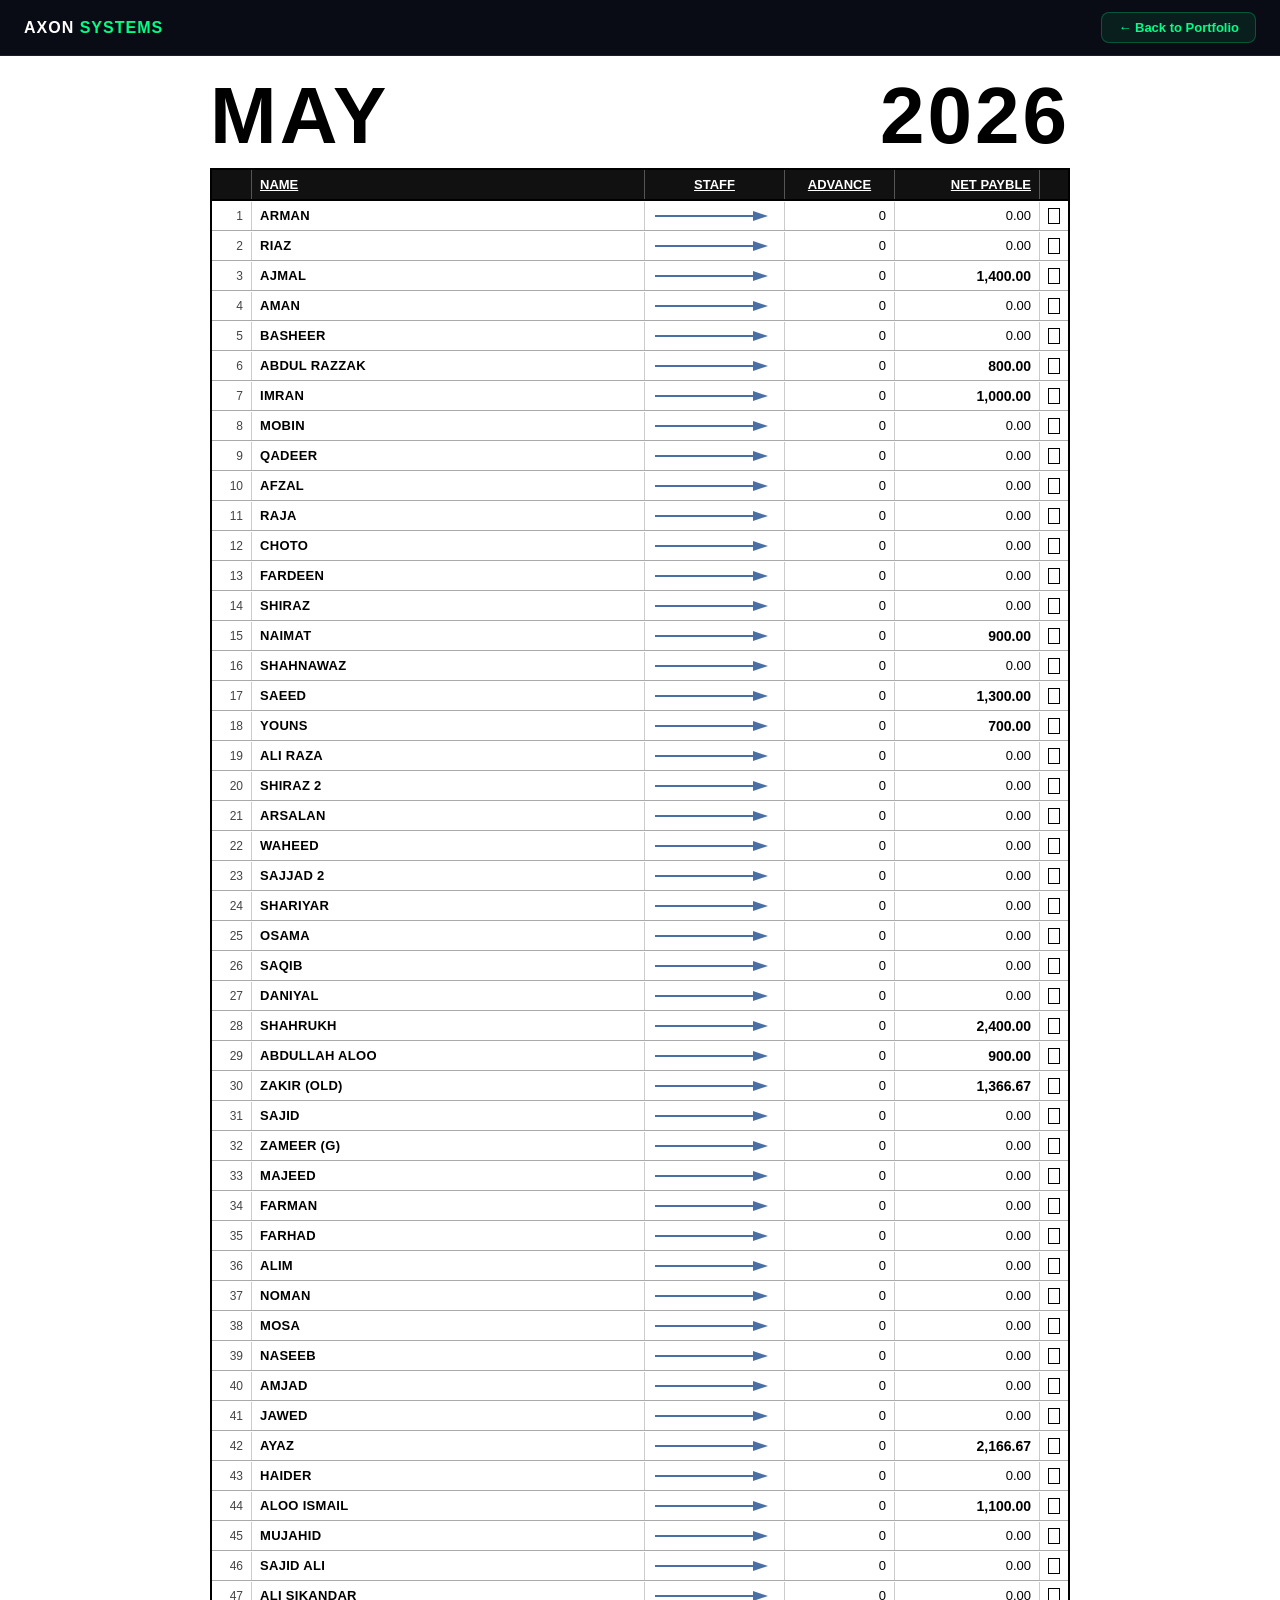
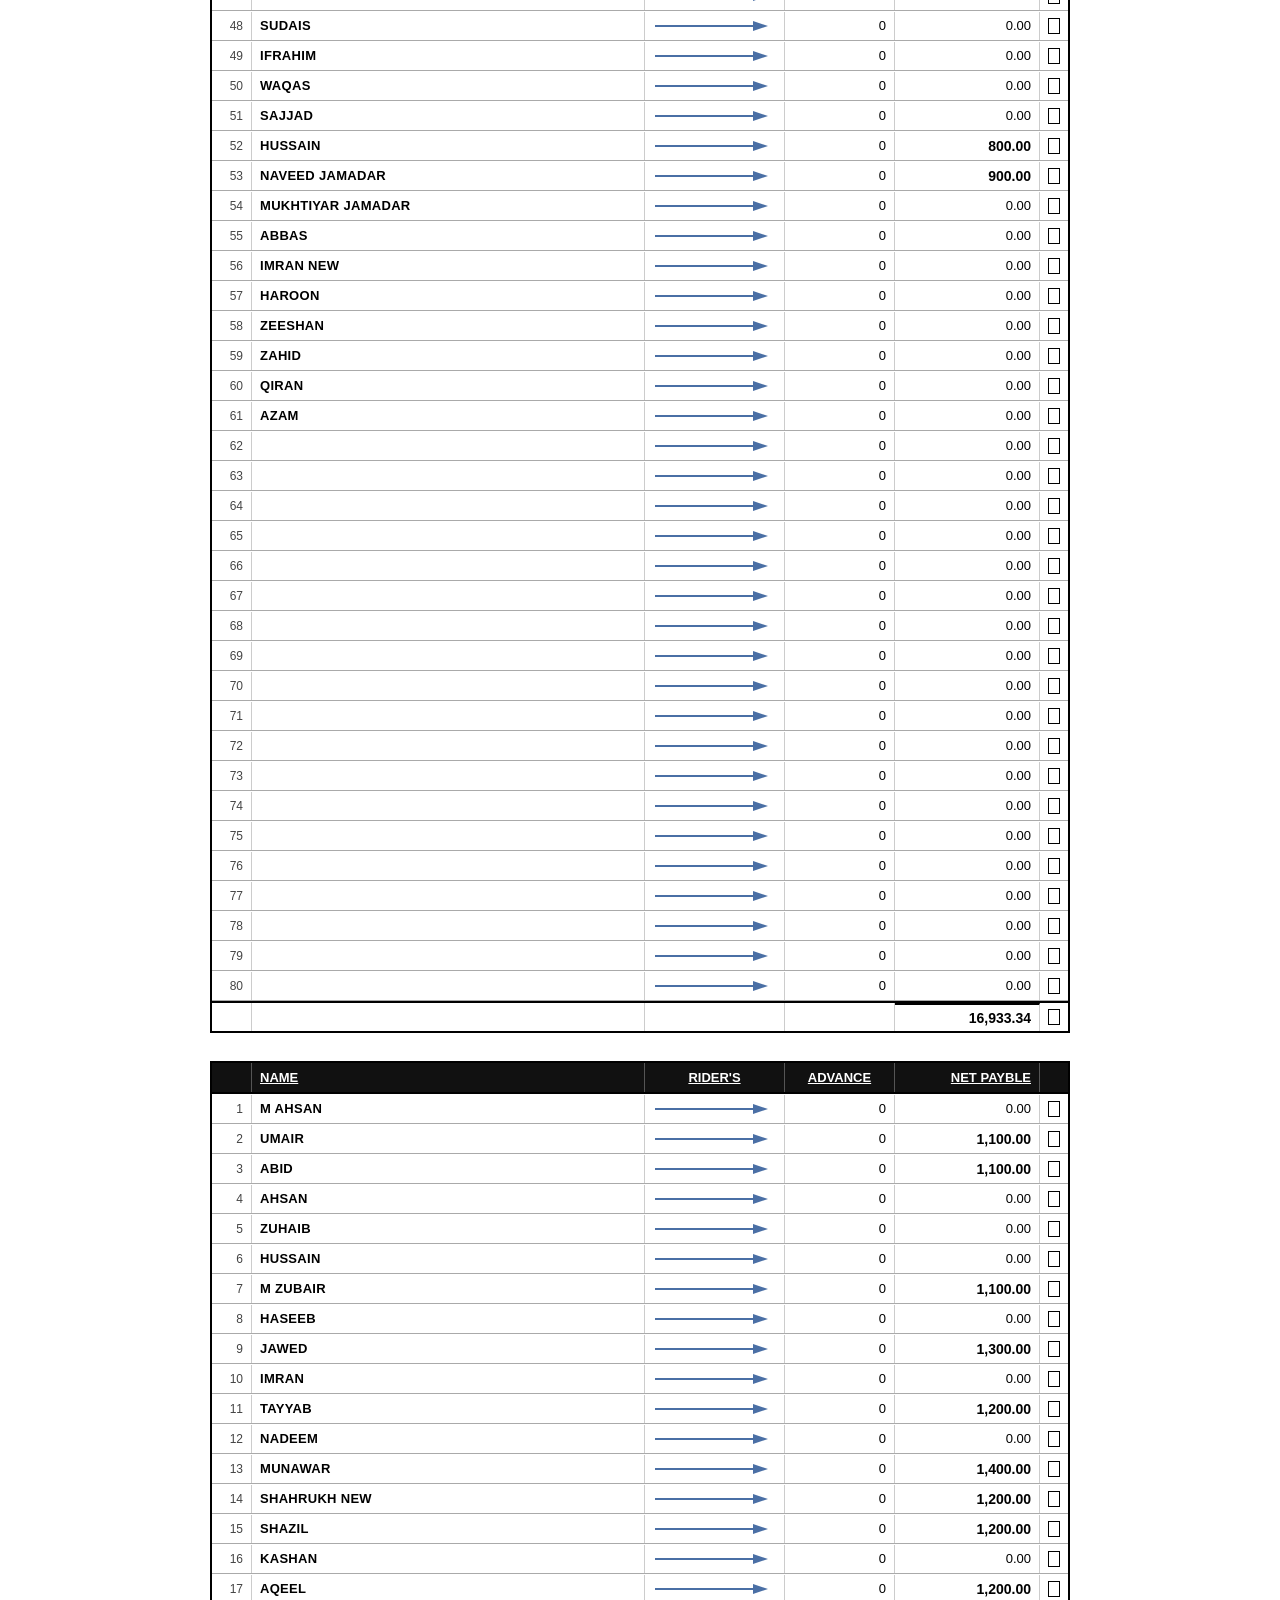
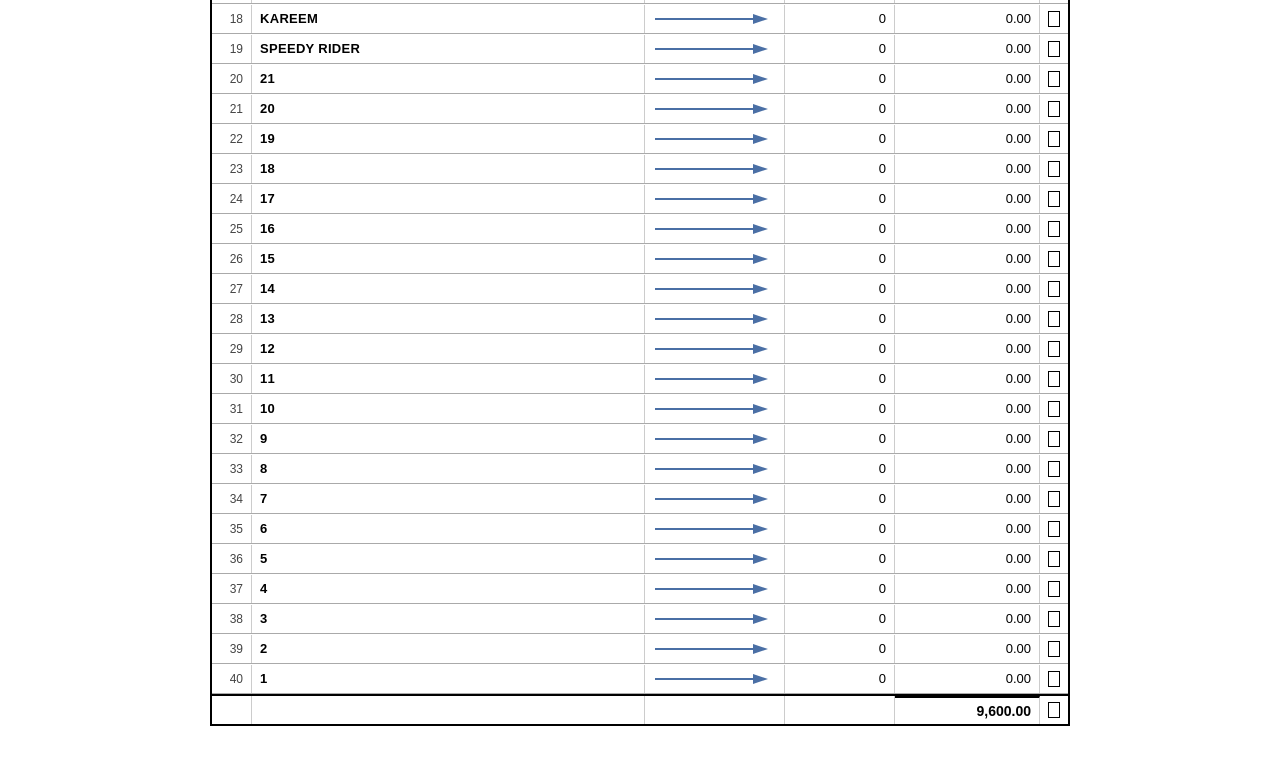
==== Attendance-System/index.html @ a85b43c8 "Initial commit: Axon Systems portfolio with all 4 projects deployed" ====
<!DOCTYPE html>
<html lang="en">
<head>
  <meta charset="UTF-8" />
  <meta name="viewport" content="width=device-width, initial-scale=1.0"/>
  <title>Gemeni Attendance System — S PRINT MAY 2026</title>
  <link rel="stylesheet" href="style.css" />
  <style>
    .axon-nav{display:flex;align-items:center;justify-content:space-between;padding:12px 24px;background:#0a0c15;border-bottom:1px solid rgba(255,255,255,0.08);font-family:'Inter',Arial,sans-serif;position:sticky;top:0;z-index:999}
    .axon-nav-brand{color:#fff;font-weight:800;font-size:16px;text-decoration:none;letter-spacing:1px}
    .axon-nav-brand span{color:#00ff88}
    .axon-back-btn{display:inline-flex;align-items:center;gap:6px;background:rgba(0,255,136,0.08);border:1px solid rgba(0,255,136,0.25);color:#00ff88;padding:7px 16px;border-radius:8px;text-decoration:none;font-size:13px;font-weight:600;transition:all .2s}
    .axon-back-btn:hover{background:rgba(0,255,136,0.15)}
    @media print{.axon-nav{display:none}}
  </style>
</head>
<body>
<nav class="axon-nav">
  <a href="../index.html" class="axon-nav-brand">AXON <span>SYSTEMS</span></a>
  <a href="../index.html" class="axon-back-btn">← Back to Portfolio</a>
</nav>
<div class="page">

  <!-- HEADER -->
  <div class="header">
    <span class="month">MAY</span>
    <span class="year">2026</span>
  </div>

  <!-- STAFF TABLE -->
  <div class="table-wrap" id="staffTable"></div>

  <!-- RIDERS TABLE -->
  <div class="table-wrap" id="ridersTable"></div>

</div>

<script>
const staffData = [
  [1,"ARMAN",0,0.00],[2,"RIAZ",0,0.00],[3,"AJMAL",0,1400.00],[4,"AMAN",0,0.00],[5,"BASHEER",0,0.00],
  [6,"ABDUL RAZZAK",0,800.00],[7,"IMRAN",0,1000.00],[8,"MOBIN",0,0.00],[9,"QADEER",0,0.00],[10,"AFZAL",0,0.00],
  [11,"RAJA",0,0.00],[12,"CHOTO",0,0.00],[13,"FARDEEN",0,0.00],[14,"SHIRAZ",0,0.00],[15,"NAIMAT",0,900.00],
  [16,"SHAHNAWAZ",0,0.00],[17,"SAEED",0,1300.00],[18,"YOUNS",0,700.00],[19,"ALI RAZA",0,0.00],[20,"SHIRAZ 2",0,0.00],
  [21,"ARSALAN",0,0.00],[22,"WAHEED",0,0.00],[23,"SAJJAD 2",0,0.00],[24,"SHARIYAR",0,0.00],[25,"OSAMA",0,0.00],
  [26,"SAQIB",0,0.00],[27,"DANIYAL",0,0.00],[28,"SHAHRUKH",0,2400.00],[29,"ABDULLAH ALOO",0,900.00],
  [30,"ZAKIR (OLD)",0,1366.67],[31,"SAJID",0,0.00],[32,"ZAMEER (G)",0,0.00],[33,"MAJEED",0,0.00],
  [34,"FARMAN",0,0.00],[35,"FARHAD",0,0.00],[36,"ALIM",0,0.00],[37,"NOMAN",0,0.00],[38,"MOSA",0,0.00],
  [39,"NASEEB",0,0.00],[40,"AMJAD",0,0.00],[41,"JAWED",0,0.00],[42,"AYAZ",0,2166.67],[43,"HAIDER",0,0.00],
  [44,"ALOO ISMAIL",0,1100.00],[45,"MUJAHID",0,0.00],[46,"SAJID ALI",0,0.00],[47,"ALI SIKANDAR",0,0.00],
  [48,"SUDAIS",0,0.00],[49,"IFRAHIM",0,0.00],[50,"WAQAS",0,0.00],[51,"SAJJAD",0,0.00],[52,"HUSSAIN",0,800.00],
  [53,"NAVEED JAMADAR",0,900.00],[54,"MUKHTIYAR JAMADAR",0,0.00],[55,"ABBAS",0,0.00],[56,"IMRAN NEW",0,0.00],
  [57,"HAROON",0,0.00],[58,"ZEESHAN",0,0.00],[59,"ZAHID",0,0.00],[60,"QIRAN",0,0.00],[61,"AZAM",0,0.00],
  [62,"",0,0.00],[63,"",0,0.00],[64,"",0,0.00],[65,"",0,0.00],[66,"",0,0.00],[67,"",0,0.00],[68,"",0,0.00],
  [69,"",0,0.00],[70,"",0,0.00],[71,"",0,0.00],[72,"",0,0.00],[73,"",0,0.00],[74,"",0,0.00],[75,"",0,0.00],
  [76,"",0,0.00],[77,"",0,0.00],[78,"",0,0.00],[79,"",0,0.00],[80,"",0,0.00]
];

const ridersData = [
  [1,"M AHSAN",0,0.00],[2,"UMAIR",0,1100.00],[3,"ABID",0,1100.00],[4,"AHSAN",0,0.00],[5,"ZUHAIB",0,0.00],
  [6,"HUSSAIN",0,0.00],[7,"M ZUBAIR",0,1100.00],[8,"HASEEB",0,0.00],[9,"JAWED",0,1300.00],[10,"IMRAN",0,0.00],
  [11,"TAYYAB",0,1200.00],[12,"NADEEM",0,0.00],[13,"MUNAWAR",0,1400.00],[14,"SHAHRUKH NEW",0,1200.00],
  [15,"SHAZIL",0,1200.00],[16,"KASHAN",0,0.00],[17,"AQEEL",0,1200.00],[18,"KAREEM",0,0.00],[19,"SPEEDY RIDER",0,0.00],
  [20,"21",0,0.00],[21,"20",0,0.00],[22,"19",0,0.00],[23,"18",0,0.00],[24,"17",0,0.00],[25,"16",0,0.00],
  [26,"15",0,0.00],[27,"14",0,0.00],[28,"13",0,0.00],[29,"12",0,0.00],[30,"11",0,0.00],[31,"10",0,0.00],
  [32,"9",0,0.00],[33,"8",0,0.00],[34,"7",0,0.00],[35,"6",0,0.00],[36,"5",0,0.00],[37,"4",0,0.00],
  [38,"3",0,0.00],[39,"2",0,0.00],[40,"1",0,0.00]
];

function arrowSVG() {
  return `<svg class="arrow-svg" viewBox="0 0 118 16" xmlns="http://www.w3.org/2000/svg">
    <line x1="2" y1="8" x2="100" y2="8" stroke="#4a6fa5" stroke-width="2.2"/>
    <polygon points="100,3 115,8 100,13" fill="#4a6fa5"/>
  </svg>`;
}

function buildTable(containerId, data, headerLabel, totalVal) {
  const wrap = document.getElementById(containerId);

  let html = `<div class="col-header">
    <div class="ch ch-idx"></div>
    <div class="ch ch-name">NAME</div>
    <div class="ch ch-staff">${headerLabel}</div>
    <div class="ch ch-adv">ADVANCE</div>
    <div class="ch ch-net">NET PAYBLE</div>
    <div class="ch ch-box"></div>
  </div>`;

  data.forEach(([idx, name, adv, net]) => {
    const boldNet = net > 0 ? ' bold-net' : '';
    const netStr = net.toLocaleString('en-US', {minimumFractionDigits:2, maximumFractionDigits:2});
    html += `<div class="row">
      <div class="cell cell-idx">${idx}</div>
      <div class="cell cell-name">${name}</div>
      <div class="cell cell-arrow">${arrowSVG()}</div>
      <div class="cell cell-num">${adv}</div>
      <div class="cell cell-num${boldNet}">${netStr}</div>
      <div class="cell cell-box"></div>
    </div>`;
  });

  const totalStr = totalVal.toLocaleString('en-US', {minimumFractionDigits:2, maximumFractionDigits:2});
  html += `<div class="row total-row">
    <div class="cell cell-idx"></div>
    <div class="cell cell-name"></div>
    <div class="cell cell-arrow"></div>
    <div class="cell cell-num"></div>
    <div class="cell cell-num bold-net total-num">${totalStr}</div>
    <div class="cell cell-box"></div>
  </div>`;

  wrap.innerHTML = html;
}

buildTable('staffTable', staffData, 'STAFF', 16933.34);
buildTable('ridersTable', ridersData, "RIDER'S", 9600.00);
</script>
</body>
</html>
---- Attendance-System/style.css ----
* {
  margin: 0;
  padding: 0;
  box-sizing: border-box;
}

body {
  background: #fff;
  font-family: Arial, sans-serif;
  color: #000;
}

.page {
  background: #fff;
  padding: 20px;
  max-width: 900px;
  margin: 0 auto;
}

/* ── HEADER ── */
.header {
  display: flex;
  justify-content: space-between;
  align-items: center;
  margin-bottom: 12px;
}

.header .month,
.header .year {
  font-size: 80px;
  font-weight: 900;
  color: #000;
  letter-spacing: 3px;
  line-height: 1;
}

/* ── TABLE WRAPPER ── */
.table-wrap {
  border: 2px solid #000;
  width: 100%;
  margin-bottom: 28px;
}

/* ── COLUMN HEADER ROW ── */
.col-header {
  display: grid;
  grid-template-columns: 40px 1fr 140px 110px 145px 28px;
  background: #111;
  color: #fff;
  font-weight: 900;
  font-size: 13px;
  border-bottom: 2.5px solid #000;
}

.ch {
  padding: 7px 8px;
  border-right: 1px solid #555;
  text-decoration: underline;
}

.ch:last-child {
  border-right: none;
}

.ch-idx  { text-align: right; }
.ch-name { text-align: left; }
.ch-staff { text-align: center; }
.ch-adv  { text-align: center; }
.ch-net  { text-align: right; }
.ch-box  { }

/* ── DATA ROWS ── */
.row {
  display: grid;
  grid-template-columns: 40px 1fr 140px 110px 145px 28px;
  border-bottom: 1px solid #aaa;
  align-items: center;
  min-height: 30px;
}

.row:last-child {
  border-bottom: none;
}

.cell {
  padding: 5px 8px;
  font-size: 13px;
  color: #000;
  border-right: 1px solid #ccc;
  min-height: 28px;
  display: flex;
  align-items: center;
}

.cell:last-child {
  border-right: none;
}

/* Index */
.cell-idx {
  justify-content: flex-end;
  font-size: 12px;
  color: #444;
}

/* Name */
.cell-name {
  font-weight: 700;
  font-size: 13px;
  letter-spacing: 0.3px;
}

/* Arrow column */
.cell-arrow {
  padding: 4px 6px;
  justify-content: flex-start;
}

.arrow-svg {
  width: 122px;
  height: 16px;
  display: block;
}

/* Number columns */
.cell-num {
  justify-content: flex-end;
  font-size: 13px;
}

/* Bold net payable */
.bold-net {
  font-weight: 900;
  font-size: 14px;
}

/* Checkbox column */
.cell-box {
  justify-content: center;
}

.cell-box::after {
  content: '';
  display: block;
  width: 14px;
  height: 14px;
  border: 1.8px solid #000;
}

/* ── TOTAL ROW ── */
.total-row {
  border-top: 2.5px solid #000 !important;
  border-bottom: none !important;
}

.total-num {
  font-size: 14px !important;
  font-weight: 900 !important;
  border-top: 2px solid #000;
}

/* ── PRINT STYLES ── */
@media print {
  body { background: #fff; }
  .page { padding: 10px; max-width: 100%; }
  .header .month,
  .header .year { font-size: 60px; }
}
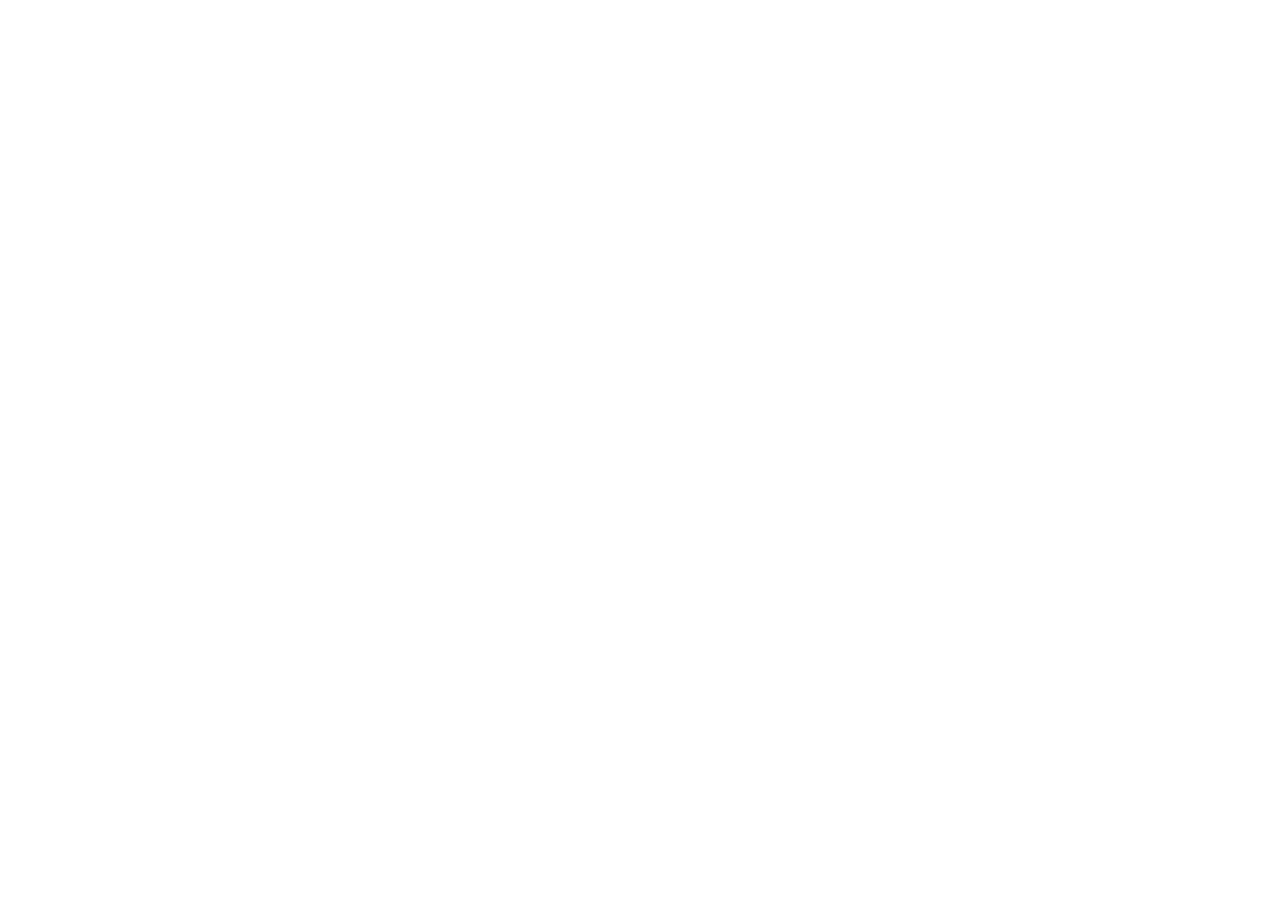
==== commit 1b61f990: "Fix: Replace attendance showcase with actual React app dist" ====
--- a/Attendance-System/index.html
+++ b/Attendance-System/index.html
@@ -1,118 +1,14 @@
 <!DOCTYPE html>
 <html lang="en">
-<head>
-  <meta charset="UTF-8" />
-  <meta name="viewport" content="width=device-width, initial-scale=1.0"/>
-  <title>Gemeni Attendance System — S PRINT MAY 2026</title>
-  <link rel="stylesheet" href="style.css" />
-  <style>
-    .axon-nav{display:flex;align-items:center;justify-content:space-between;padding:12px 24px;background:#0a0c15;border-bottom:1px solid rgba(255,255,255,0.08);font-family:'Inter',Arial,sans-serif;position:sticky;top:0;z-index:999}
-    .axon-nav-brand{color:#fff;font-weight:800;font-size:16px;text-decoration:none;letter-spacing:1px}
-    .axon-nav-brand span{color:#00ff88}
-    .axon-back-btn{display:inline-flex;align-items:center;gap:6px;background:rgba(0,255,136,0.08);border:1px solid rgba(0,255,136,0.25);color:#00ff88;padding:7px 16px;border-radius:8px;text-decoration:none;font-size:13px;font-weight:600;transition:all .2s}
-    .axon-back-btn:hover{background:rgba(0,255,136,0.15)}
-    @media print{.axon-nav{display:none}}
-  </style>
-</head>
-<body>
-<nav class="axon-nav">
-  <a href="../index.html" class="axon-nav-brand">AXON <span>SYSTEMS</span></a>
-  <a href="../index.html" class="axon-back-btn">← Back to Portfolio</a>
-</nav>
-<div class="page">
-
-  <!-- HEADER -->
-  <div class="header">
-    <span class="month">MAY</span>
-    <span class="year">2026</span>
-  </div>
-
-  <!-- STAFF TABLE -->
-  <div class="table-wrap" id="staffTable"></div>
-
-  <!-- RIDERS TABLE -->
-  <div class="table-wrap" id="ridersTable"></div>
-
-</div>
-
-<script>
-const staffData = [
-  [1,"ARMAN",0,0.00],[2,"RIAZ",0,0.00],[3,"AJMAL",0,1400.00],[4,"AMAN",0,0.00],[5,"BASHEER",0,0.00],
-  [6,"ABDUL RAZZAK",0,800.00],[7,"IMRAN",0,1000.00],[8,"MOBIN",0,0.00],[9,"QADEER",0,0.00],[10,"AFZAL",0,0.00],
-  [11,"RAJA",0,0.00],[12,"CHOTO",0,0.00],[13,"FARDEEN",0,0.00],[14,"SHIRAZ",0,0.00],[15,"NAIMAT",0,900.00],
-  [16,"SHAHNAWAZ",0,0.00],[17,"SAEED",0,1300.00],[18,"YOUNS",0,700.00],[19,"ALI RAZA",0,0.00],[20,"SHIRAZ 2",0,0.00],
-  [21,"ARSALAN",0,0.00],[22,"WAHEED",0,0.00],[23,"SAJJAD 2",0,0.00],[24,"SHARIYAR",0,0.00],[25,"OSAMA",0,0.00],
-  [26,"SAQIB",0,0.00],[27,"DANIYAL",0,0.00],[28,"SHAHRUKH",0,2400.00],[29,"ABDULLAH ALOO",0,900.00],
-  [30,"ZAKIR (OLD)",0,1366.67],[31,"SAJID",0,0.00],[32,"ZAMEER (G)",0,0.00],[33,"MAJEED",0,0.00],
-  [34,"FARMAN",0,0.00],[35,"FARHAD",0,0.00],[36,"ALIM",0,0.00],[37,"NOMAN",0,0.00],[38,"MOSA",0,0.00],
-  [39,"NASEEB",0,0.00],[40,"AMJAD",0,0.00],[41,"JAWED",0,0.00],[42,"AYAZ",0,2166.67],[43,"HAIDER",0,0.00],
-  [44,"ALOO ISMAIL",0,1100.00],[45,"MUJAHID",0,0.00],[46,"SAJID ALI",0,0.00],[47,"ALI SIKANDAR",0,0.00],
-  [48,"SUDAIS",0,0.00],[49,"IFRAHIM",0,0.00],[50,"WAQAS",0,0.00],[51,"SAJJAD",0,0.00],[52,"HUSSAIN",0,800.00],
-  [53,"NAVEED JAMADAR",0,900.00],[54,"MUKHTIYAR JAMADAR",0,0.00],[55,"ABBAS",0,0.00],[56,"IMRAN NEW",0,0.00],
-  [57,"HAROON",0,0.00],[58,"ZEESHAN",0,0.00],[59,"ZAHID",0,0.00],[60,"QIRAN",0,0.00],[61,"AZAM",0,0.00],
-  [62,"",0,0.00],[63,"",0,0.00],[64,"",0,0.00],[65,"",0,0.00],[66,"",0,0.00],[67,"",0,0.00],[68,"",0,0.00],
-  [69,"",0,0.00],[70,"",0,0.00],[71,"",0,0.00],[72,"",0,0.00],[73,"",0,0.00],[74,"",0,0.00],[75,"",0,0.00],
-  [76,"",0,0.00],[77,"",0,0.00],[78,"",0,0.00],[79,"",0,0.00],[80,"",0,0.00]
-];
-
-const ridersData = [
-  [1,"M AHSAN",0,0.00],[2,"UMAIR",0,1100.00],[3,"ABID",0,1100.00],[4,"AHSAN",0,0.00],[5,"ZUHAIB",0,0.00],
-  [6,"HUSSAIN",0,0.00],[7,"M ZUBAIR",0,1100.00],[8,"HASEEB",0,0.00],[9,"JAWED",0,1300.00],[10,"IMRAN",0,0.00],
-  [11,"TAYYAB",0,1200.00],[12,"NADEEM",0,0.00],[13,"MUNAWAR",0,1400.00],[14,"SHAHRUKH NEW",0,1200.00],
-  [15,"SHAZIL",0,1200.00],[16,"KASHAN",0,0.00],[17,"AQEEL",0,1200.00],[18,"KAREEM",0,0.00],[19,"SPEEDY RIDER",0,0.00],
-  [20,"21",0,0.00],[21,"20",0,0.00],[22,"19",0,0.00],[23,"18",0,0.00],[24,"17",0,0.00],[25,"16",0,0.00],
-  [26,"15",0,0.00],[27,"14",0,0.00],[28,"13",0,0.00],[29,"12",0,0.00],[30,"11",0,0.00],[31,"10",0,0.00],
-  [32,"9",0,0.00],[33,"8",0,0.00],[34,"7",0,0.00],[35,"6",0,0.00],[36,"5",0,0.00],[37,"4",0,0.00],
-  [38,"3",0,0.00],[39,"2",0,0.00],[40,"1",0,0.00]
-];
-
-function arrowSVG() {
-  return `<svg class="arrow-svg" viewBox="0 0 118 16" xmlns="http://www.w3.org/2000/svg">
-    <line x1="2" y1="8" x2="100" y2="8" stroke="#4a6fa5" stroke-width="2.2"/>
-    <polygon points="100,3 115,8 100,13" fill="#4a6fa5"/>
-  </svg>`;
-}
-
-function buildTable(containerId, data, headerLabel, totalVal) {
-  const wrap = document.getElementById(containerId);
-
-  let html = `<div class="col-header">
-    <div class="ch ch-idx"></div>
-    <div class="ch ch-name">NAME</div>
-    <div class="ch ch-staff">${headerLabel}</div>
-    <div class="ch ch-adv">ADVANCE</div>
-    <div class="ch ch-net">NET PAYBLE</div>
-    <div class="ch ch-box"></div>
-  </div>`;
-
-  data.forEach(([idx, name, adv, net]) => {
-    const boldNet = net > 0 ? ' bold-net' : '';
-    const netStr = net.toLocaleString('en-US', {minimumFractionDigits:2, maximumFractionDigits:2});
-    html += `<div class="row">
-      <div class="cell cell-idx">${idx}</div>
-      <div class="cell cell-name">${name}</div>
-      <div class="cell cell-arrow">${arrowSVG()}</div>
-      <div class="cell cell-num">${adv}</div>
-      <div class="cell cell-num${boldNet}">${netStr}</div>
-      <div class="cell cell-box"></div>
-    </div>`;
-  });
-
-  const totalStr = totalVal.toLocaleString('en-US', {minimumFractionDigits:2, maximumFractionDigits:2});
-  html += `<div class="row total-row">
-    <div class="cell cell-idx"></div>
-    <div class="cell cell-name"></div>
-    <div class="cell cell-arrow"></div>
-    <div class="cell cell-num"></div>
-    <div class="cell cell-num bold-net total-num">${totalStr}</div>
-    <div class="cell cell-box"></div>
-  </div>`;
-
-  wrap.innerHTML = html;
-}
-
-buildTable('staffTable', staffData, 'STAFF', 16933.34);
-buildTable('ridersTable', ridersData, "RIDER'S", 9600.00);
-</script>
-</body>
+  <head>
+    <meta charset="UTF-8" />
+    <link rel="icon" type="image/svg+xml" href="/vite.svg" />
+    <meta name="viewport" content="width=device-width, initial-scale=1.0" />
+    <title>Axon System</title>
+    <script type="module" crossorigin src="/assets/index-yWEBFwf5.js"></script>
+    <link rel="stylesheet" crossorigin href="/assets/index-4rYMXq4B.css">
+  </head>
+  <body>
+    <div id="root"></div>
+  </body>
 </html>
